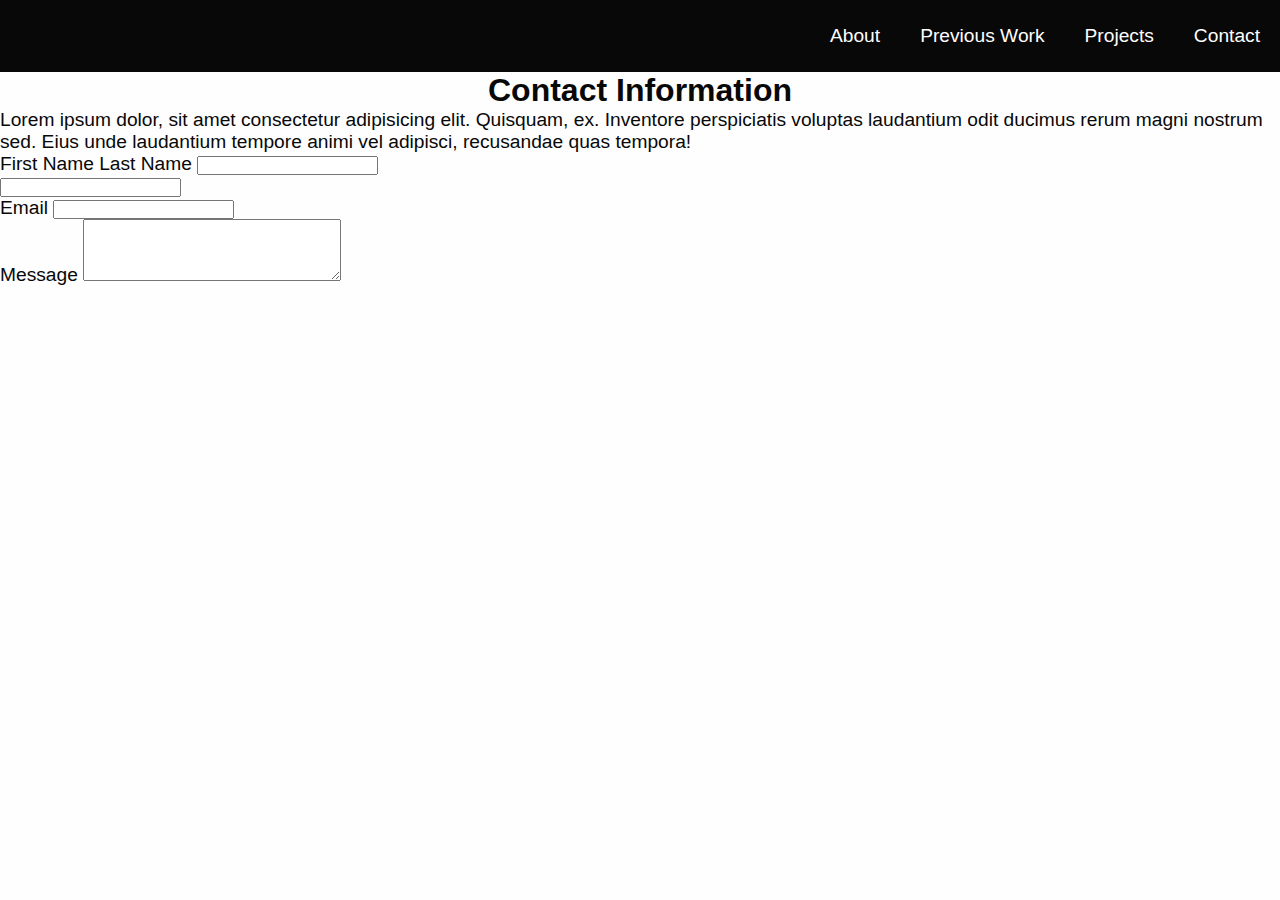
==== contact.html @ a1377719 "content html (not styled)" ====
<!DOCTYPE html>
<html lang="en">
  <head>
    <meta charset="UTF-8" />
    <meta http-equiv="X-UA-Compatible" content="IE=edge" />
    <meta name="viewport" content="width=device-width, initial-scale=1.0" />
    <title>Contact Form</title>
    <link
      rel="icon"
      href="image/x-icon"
      sizes="48x48"
      href="/images/favicon.ico"
    />
    <link rel="stylesheet" href="styles.css" />
    <script defer src="script.js"></script>
  </head>
  <body>
    <header id="head"></header>
    <main>
      <h1>Contact Information</h1>
      <p class="my-info">
        Lorem ipsum dolor, sit amet consectetur adipisicing elit. Quisquam, ex.
        Inventore perspiciatis voluptas laudantium odit ducimus rerum magni
        nostrum sed. Eius unde laudantium tempore animi vel adipisci, recusandae
        quas tempora!
      </p>
      <form action="#">
        <div class="contact-section">
          <label for="first">First Name</label>
          <label for="last">Last Name</label>
          <input type="text" name="first" id="first" />
          <input type="text" name="last" id="last" />
        </div>
        <div class="contact-section">
          <label for="email">Email</label>
          <input type="email" name="email" id="email" />
        </div>
        <div class="contact-section">
          <label for="message">Message</label>
          <textarea name="message" id="" cols="30" rows="4"></textarea>
        </div>
      </form>
    </main>
    <footer class="foot"></footer>
  </body>
</html>
---- styles.css ----
* {
  box-sizing: border-box;
  padding: 0;
  margin: 0;
}

:root {
  --black: #080808;
  --white: #fefefe;
  --gray: #565656;
  --light-light-gray: rgba(120, 118, 118, 0.1);
  --light-gray: rgba(120, 118, 118, 0.5);

  --teal: #006060;
  --violetred: #a2106d;
  --orange: #ffa500;

  --red: #d0342c;
}

html {
  background-color: var(--white);
}

body {
  font-family: "Open Sans", "Helvetica Neue", sans-serif;
  font-size: 1.2em;
  color: var(--black);
  height: 100%;
}

h1 {
  text-align: center;
  font-size: 2rem;
}

form {
  width: 400px;
}

/* for nav bar */
.menu {
  margin: 0px;
  padding: 25px 0;
  width: 100%;
  background-color: var(--black);
}

.menu-list {
  margin: 0px;
  text-align: right;
  width: 100%;
}

.menu-li {
  margin: 0px;
  padding: 0px;
  display: inline-block;
  text-align: center;
}

.menu-tab {
  color: var(--white);
  text-decoration: none;
  width: 100%;
  padding: 25px 20px;
}

.menu-tab:hover {
  background-color: var(--violetred);
}

@media (max-width: 450px) {
  .menu {
    padding: 0;
  }

  .menu-list {
    display: flex;
    text-align: justify-all;
    padding: 0px;
  }

  .menu-li {
    width: 25%;
    text-align: center;
  }

  .menu-tab {
    display: inline-block;
    width: 100%;
    padding: 25px 0;
  }
}

/* for about page */
.abt-photo {
  display: block;
  margin: 0 auto;
  border-radius: 50%;
}

.bio {
  margin: 20px auto;
  width: 300px;
}

.bio::first-line {
  font-weight: bold;
}
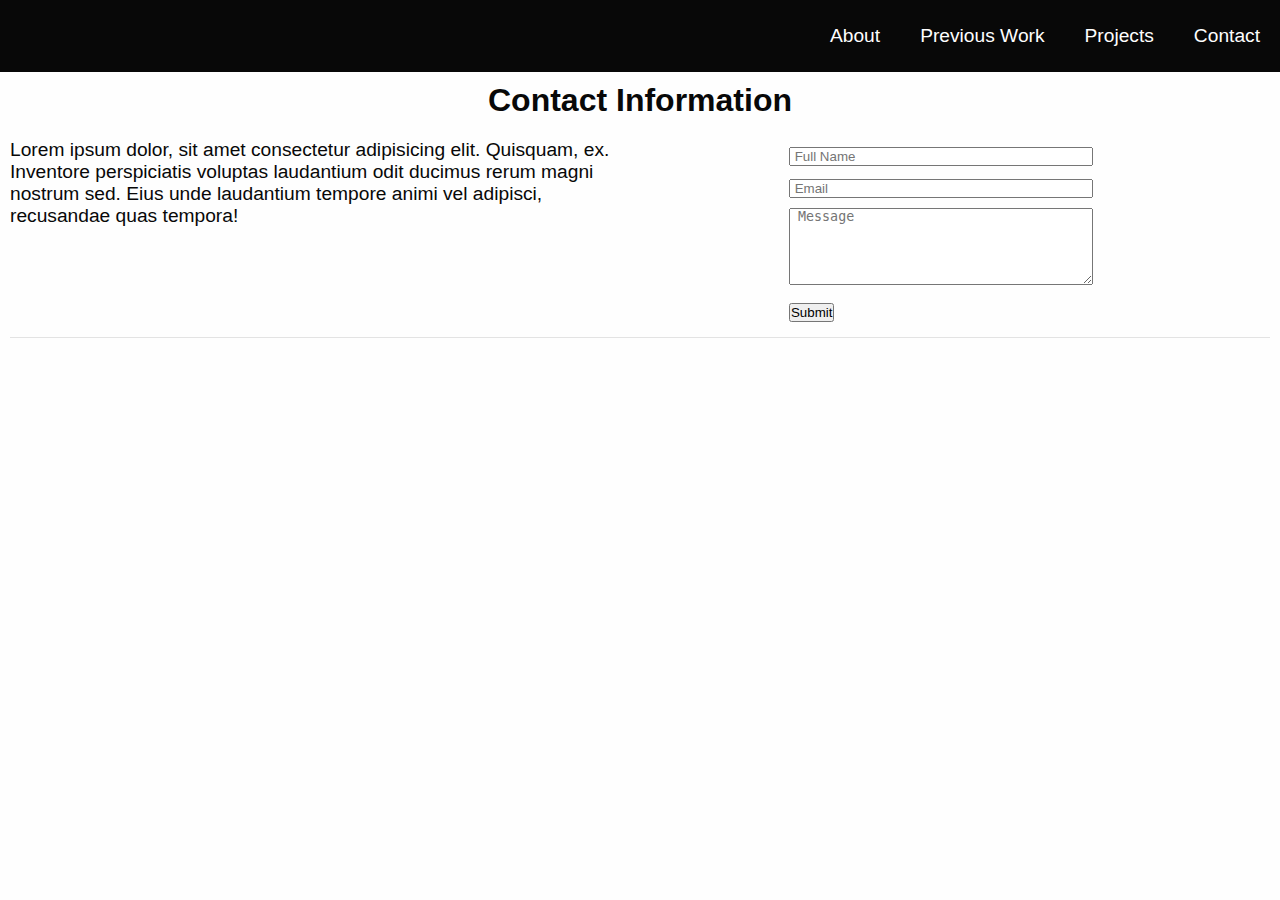
==== commit 19b6c65b: "contact basic formatting" ====
--- a/contact.html
+++ b/contact.html
@@ -18,28 +18,54 @@
     <header id="head"></header>
     <main>
       <h1>Contact Information</h1>
-      <p class="my-info">
-        Lorem ipsum dolor, sit amet consectetur adipisicing elit. Quisquam, ex.
-        Inventore perspiciatis voluptas laudantium odit ducimus rerum magni
-        nostrum sed. Eius unde laudantium tempore animi vel adipisci, recusandae
-        quas tempora!
-      </p>
-      <form action="#">
-        <div class="contact-section">
-          <label for="first">First Name</label>
-          <label for="last">Last Name</label>
-          <input type="text" name="first" id="first" />
-          <input type="text" name="last" id="last" />
+      <div class="flex-box">
+        <div class="contact-half">
+          <p class="my-info">
+            Lorem ipsum dolor, sit amet consectetur adipisicing elit. Quisquam,
+            ex. Inventore perspiciatis voluptas laudantium odit ducimus rerum
+            magni nostrum sed. Eius unde laudantium tempore animi vel adipisci,
+            recusandae quas tempora!
+          </p>
         </div>
-        <div class="contact-section">
-          <label for="email">Email</label>
-          <input type="email" name="email" id="email" />
+        <div class="contact-half">
+          <form action="#">
+            <div class="contact-section">
+              <label for="name" class="hidden">Full Name</label>
+              <input
+                class="contact-input"
+                type="text"
+                name="name"
+                id="name"
+                placeholder=" Full Name"
+              />
+            </div>
+            <div class="contact-section">
+              <label for="email" class="hidden">Email</label>
+              <input
+                class="contact-input"
+                type="email"
+                name="email"
+                id="email"
+                placeholder=" Email"
+              />
+            </div>
+            <div class="contact-section">
+              <label for="message" class="hidden">Message</label>
+              <textarea
+                class="contact-input"
+                name="message"
+                id="message"
+                cols="40"
+                rows="5"
+                placeholder=" Message"
+              ></textarea>
+            </div>
+            <div class="contact-section">
+              <button class="btn primary" type="submit">Submit</button>
+            </div>
+          </form>
         </div>
-        <div class="contact-section">
-          <label for="message">Message</label>
-          <textarea name="message" id="" cols="30" rows="4"></textarea>
-        </div>
-      </form>
+      </div>
     </main>
     <footer class="foot"></footer>
   </body>
--- a/styles.css
+++ b/styles.css
@@ -8,7 +8,7 @@
   --black: #080808;
   --white: #fefefe;
   --gray: #565656;
-  --light-light-gray: rgba(120, 118, 118, 0.1);
+  --light-light-gray: rgba(120, 118, 118, 0.2);
   --light-gray: rgba(120, 118, 118, 0.5);
 
   --teal: #006060;
@@ -22,6 +22,11 @@
   background-color: var(--white);
 }
 
+header {
+  /* should stick to top */
+  /* or scrolling thing? */
+}
+
 body {
   font-family: "Open Sans", "Helvetica Neue", sans-serif;
   font-size: 1.2em;
@@ -32,10 +37,19 @@
 h1 {
   text-align: center;
   font-size: 2rem;
+  margin: 10px auto;
 }
 
 form {
-  width: 400px;
+  display: inline-block;
+  margin: 0 25%;
+  max-width: 100%;
+}
+
+footer {
+  /* should stick to bottom */
+  border-top: solid 1px var(--light-light-gray);
+  margin: 0 10px;
 }
 
 /* for nav bar */
@@ -93,7 +107,7 @@
   }
 }
 
-/* for about page */
+/* for about (index) page */
 .abt-photo {
   display: block;
   margin: 0 auto;
@@ -108,3 +122,33 @@
 .bio::first-line {
   font-weight: bold;
 }
+
+/* for contact page */
+.flex-box {
+  display: flex;
+  flex-wrap: wrap;
+}
+
+.contact-half {
+  width: 49%;
+  padding: 10px;
+}
+
+.contact-section {
+  padding: 5px 0;
+}
+
+.contact-input {
+  width: 100%;
+}
+
+.hidden {
+  display: none;
+  justify-content: space-between;
+}
+
+@media (max-width: 775px) {
+  .contact-half {
+    width: 90%;
+  }
+}
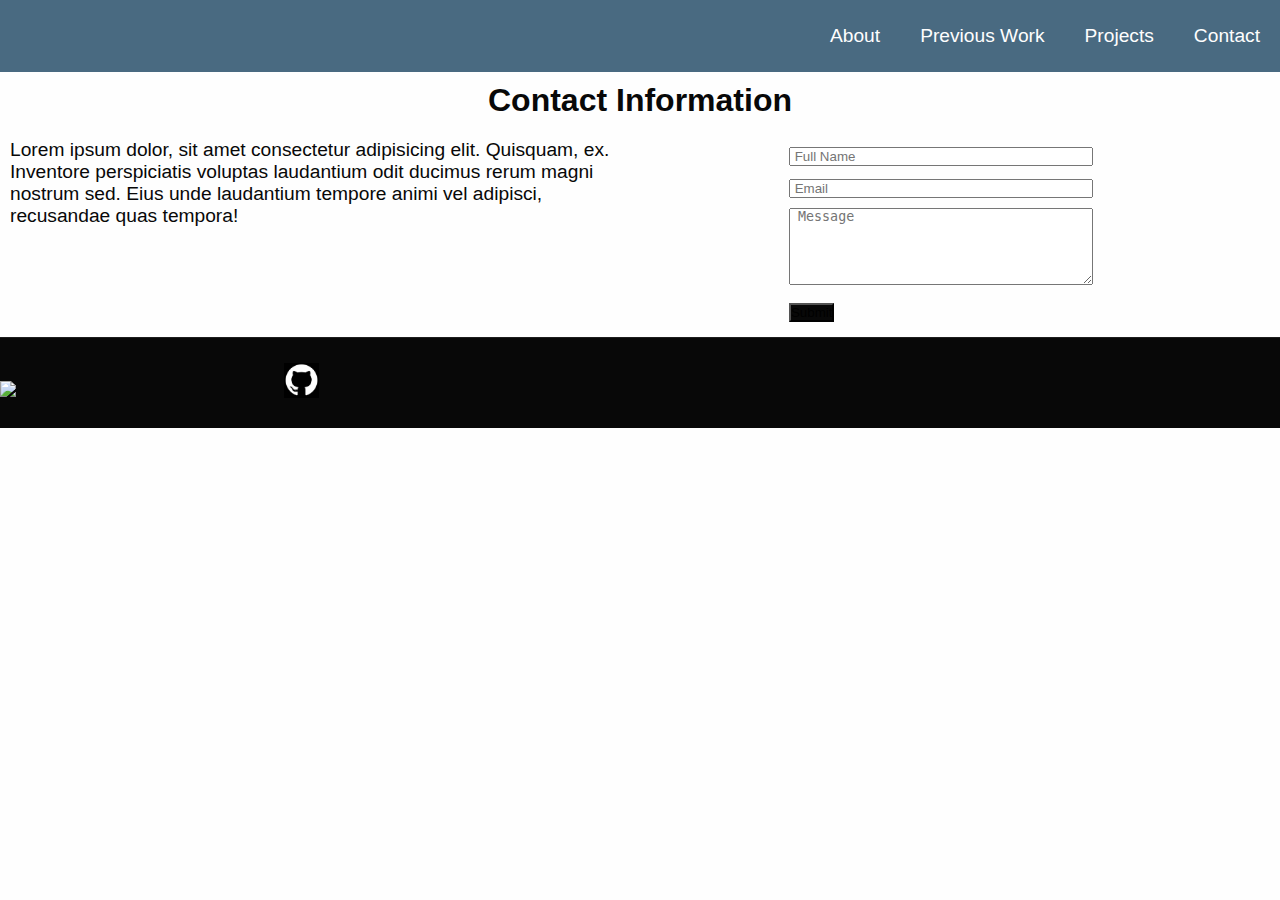
==== commit dd68c99d: "work on footer, experiment with colors" ====
--- a/contact.html
+++ b/contact.html
@@ -67,6 +67,6 @@
         </div>
       </div>
     </main>
-    <footer class="foot"></footer>
+    <footer id="foot"></footer>
   </body>
 </html>
--- a/styles.css
+++ b/styles.css
@@ -15,7 +15,10 @@
   --violetred: #a2106d;
   --orange: #ffa500;
 
-  --red: #d0342c;
+  --vermillion: #f24236;
+  --sunglow: #ffc857;
+  --bluegrey: #496a81;
+  --moonstone: #66999b;
 }
 
 html {
@@ -48,8 +51,13 @@
 
 footer {
   /* should stick to bottom */
+  /* should match height of header? */
+  padding: 25px 0;
   border-top: solid 1px var(--light-light-gray);
-  margin: 0 10px;
+}
+
+.primary {
+  background-color: var(--black);
 }
 
 /* for nav bar */
@@ -57,7 +65,7 @@
   margin: 0px;
   padding: 25px 0;
   width: 100%;
-  background-color: var(--black);
+  background-color: var(--bluegrey);
 }
 
 .menu-list {
@@ -81,7 +89,7 @@
 }
 
 .menu-tab:hover {
-  background-color: var(--violetred);
+  background-color: var(--sunglow);
 }
 
 @media (max-width: 450px) {
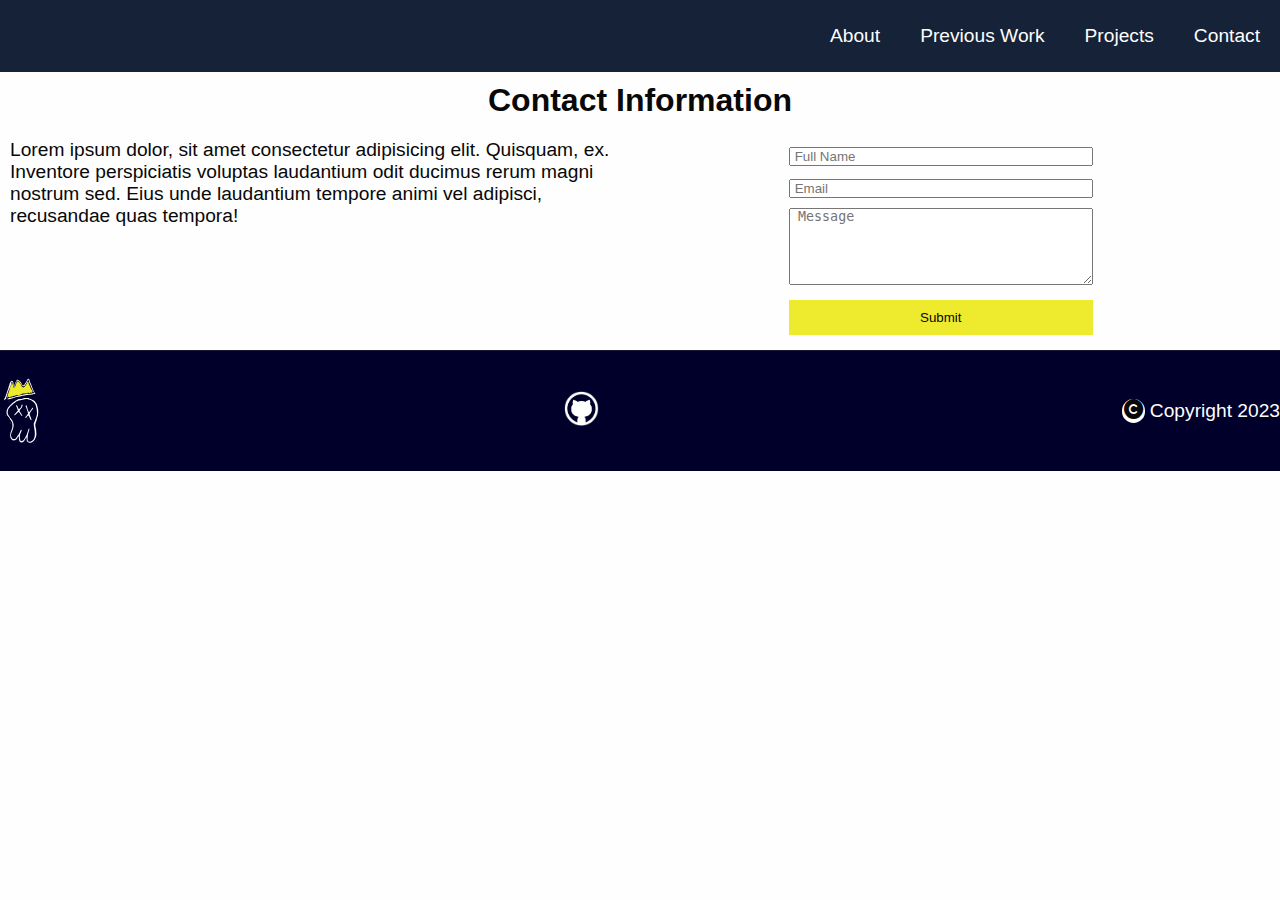
==== commit 13a5827f: "add fa to all pages, cr icon in footer" ====
--- a/contact.html
+++ b/contact.html
@@ -10,6 +10,10 @@
       href="image/x-icon"
       sizes="48x48"
       href="/images/favicon.ico"
+    />
+    <link
+      rel="stylesheet"
+      href="https://cdnjs.cloudflare.com/ajax/libs/font-awesome/6.2.1/css/all.min.css"
     />
     <link rel="stylesheet" href="styles.css" />
     <script defer src="script.js"></script>
--- a/styles.css
+++ b/styles.css
@@ -15,10 +15,10 @@
   --violetred: #a2106d;
   --orange: #ffa500;
 
-  --vermillion: #f24236;
-  --sunglow: #ffc857;
-  --bluegrey: #496a81;
-  --moonstone: #66999b;
+  --black-blue: #00002a;
+  --dark-blue: #152238;
+  --steel-blue: #2d82b7;
+  --yellow: #eeeb2e;
 }
 
 html {
@@ -52,12 +52,40 @@
 footer {
   /* should stick to bottom */
   /* should match height of header? */
+  background-color: var(--black-blue);
   padding: 25px 0;
   border-top: solid 1px var(--light-light-gray);
+  display: flex;
+  justify-content: space-between;
+  align-items: center;
+  color: var(--white);
 }
 
 .primary {
-  background-color: var(--black);
+  background-color: var(--yellow);
+  color: var(--black);
+}
+
+.primary:hover {
+  color: var(--white);
+  background-color: var(--steel-blue);
+}
+
+.secondary {
+  background-color: var(--steel-blue);
+  color: var(--white);
+}
+
+.secondary:hover {
+  color: var(--white);
+}
+
+.copyright {
+  color: var(--black);
+  background-color: var(--white);
+  border-radius: 50%;
+  border: 2px solid var(--white);
+  margin: 0 5px 0 0;
 }
 
 /* for nav bar */
@@ -65,7 +93,7 @@
   margin: 0px;
   padding: 25px 0;
   width: 100%;
-  background-color: var(--bluegrey);
+  background-color: var(--dark-blue);
 }
 
 .menu-list {
@@ -89,7 +117,7 @@
 }
 
 .menu-tab:hover {
-  background-color: var(--sunglow);
+  background-color: var(--steel-blue);
 }
 
 @media (max-width: 450px) {
@@ -131,6 +159,129 @@
   font-weight: bold;
 }
 
+/* for projects page */
+.page-top {
+  background-color: var(--steel-blue);
+  height: 91vh;
+  display: flex;
+  align-items: center;
+  flex-direction: column;
+}
+
+.carousel-out {
+  font-size: 50px;
+  color: var(--white);
+}
+
+.carousel-out:hover {
+  color: var(--black-blue);
+}
+
+.carousel {
+  display: flex;
+  max-width: 650px;
+  width: 100%;
+  height: 400px;
+  background: #fff;
+  align-items: center;
+  justify-content: center;
+  border-radius: 12px;
+  box-shadow: 0 5px 10px rgba(0, 0, 0, 0.1);
+  margin: auto;
+}
+
+.arrow {
+  top: 50%;
+  transform: translateY(-50%);
+  height: 36px;
+  width: 36px;
+  background-color: #343f4f;
+  border-radius: 50%;
+  text-align: center;
+  line-height: 36px;
+  color: #fff;
+  font-size: 15px;
+  transition: all 0.3s linear;
+  z-index: 100;
+  cursor: pointer;
+}
+
+.arrow:active {
+  transform: scale(0.94) translateY(-50%);
+}
+
+.cards {
+  height: 320px;
+  width: 100%;
+  max-width: 500px;
+  overflow: hidden;
+}
+
+.showing {
+  display: flex;
+  height: 100%;
+  width: 100%;
+  transition: all 0.4s ease;
+}
+
+.card {
+  display: flex;
+  min-width: 500px;
+  max-width: 500px;
+  border: 1px solid var(--black);
+  object-fit: cover;
+}
+
+.card-img {
+  width: 33%;
+  height: 300px;
+  padding: 10px;
+  align-self: center;
+}
+
+.text {
+  padding: 10px 10px 20px 10px;
+  display: flex;
+  flex-direction: column;
+  justify-content: space-between;
+}
+
+.card-top {
+  display: flex;
+  justify-content: space-between;
+  align-items: center;
+  padding: 10px 0;
+}
+
+.card-title {
+  font-size: 25px;
+}
+
+.git-logo {
+  font-size: 35px;
+  color: var(--steel-blue);
+}
+
+.git-logo:hover {
+  color: var(--dark-blue);
+}
+
+.projects {
+  margin-top: 50px;
+}
+
+.project {
+  margin: 30px 0;
+}
+
+.fitbot {
+  display: flex;
+}
+
+.proj-info {
+  margin: 10px;
+}
+
 /* for contact page */
 .flex-box {
   display: flex;
@@ -155,6 +306,15 @@
   justify-content: space-between;
 }
 
+.btn {
+  display: inline-block;
+  border: 0;
+  width: 100%;
+  padding: 10px 0;
+  text-decoration: 0;
+  text-align: center;
+}
+
 @media (max-width: 775px) {
   .contact-half {
     width: 90%;
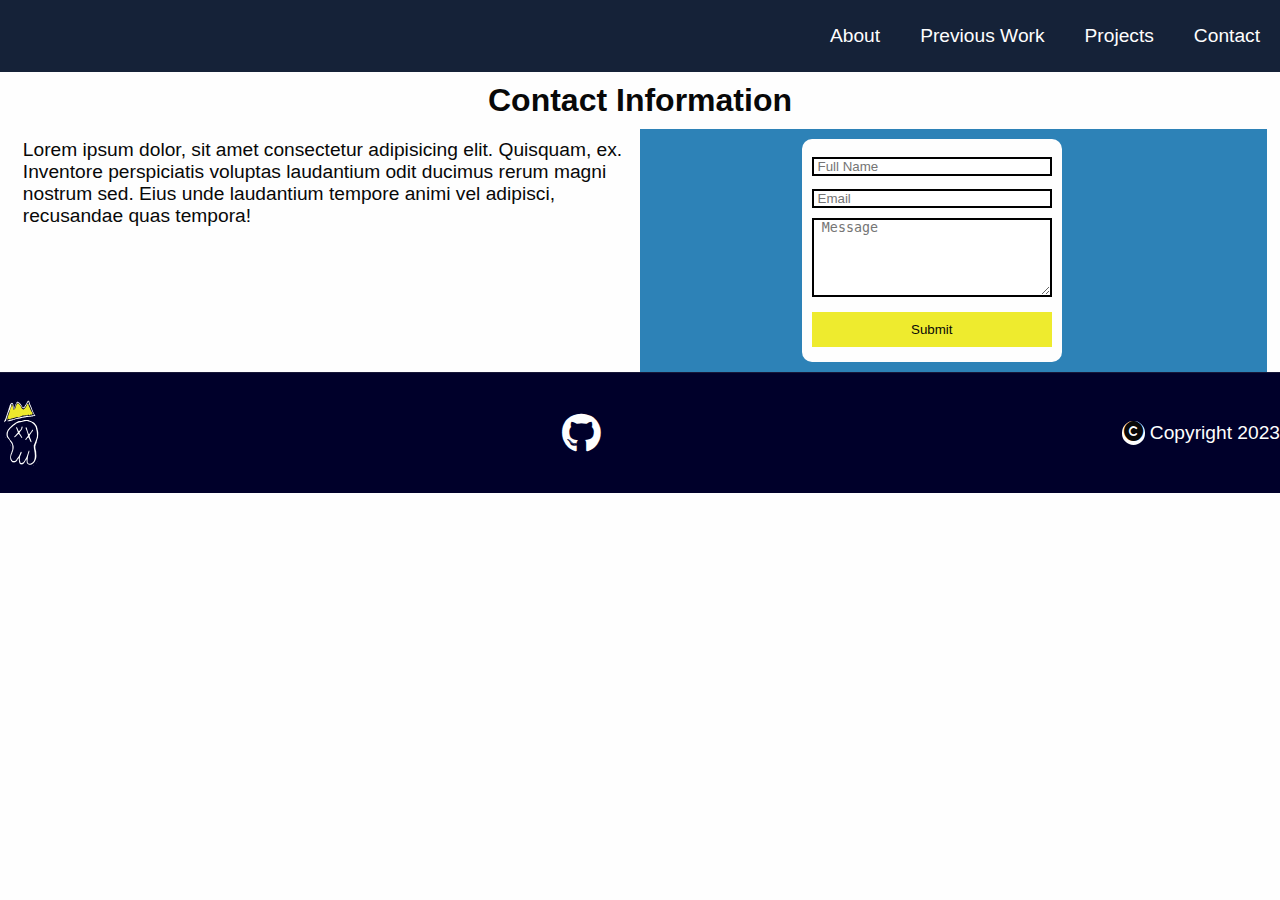
==== commit 890cd983: "contact styling" ====
--- a/contact.html
+++ b/contact.html
@@ -31,8 +31,8 @@
             recusandae quas tempora!
           </p>
         </div>
-        <div class="contact-half">
-          <form action="#">
+        <div class="contact-half form-half">
+          <form action="#" class="contact-form">
             <div class="contact-section">
               <label for="name" class="hidden">Full Name</label>
               <input
--- a/styles.css
+++ b/styles.css
@@ -86,6 +86,15 @@
   border-radius: 50%;
   border: 2px solid var(--white);
   margin: 0 5px 0 0;
+}
+
+.footer-git {
+  font-size: 40px;
+  color: var(--white);
+}
+
+.footer-git:hover {
+  color: var(--gray);
 }
 
 /* for nav bar */
@@ -286,6 +295,7 @@
 .flex-box {
   display: flex;
   flex-wrap: wrap;
+  justify-content: center;
 }
 
 .contact-half {
@@ -293,12 +303,24 @@
   padding: 10px;
 }
 
+.form-half {
+  background-color: var(--steel-blue);
+}
+
+.contact-form {
+  background-color: var(--white);
+  border-radius: 10px;
+  padding: 10px;
+  width: 260px;
+}
+
 .contact-section {
   padding: 5px 0;
 }
 
 .contact-input {
   width: 100%;
+  border: 2px solid;
 }
 
 .hidden {
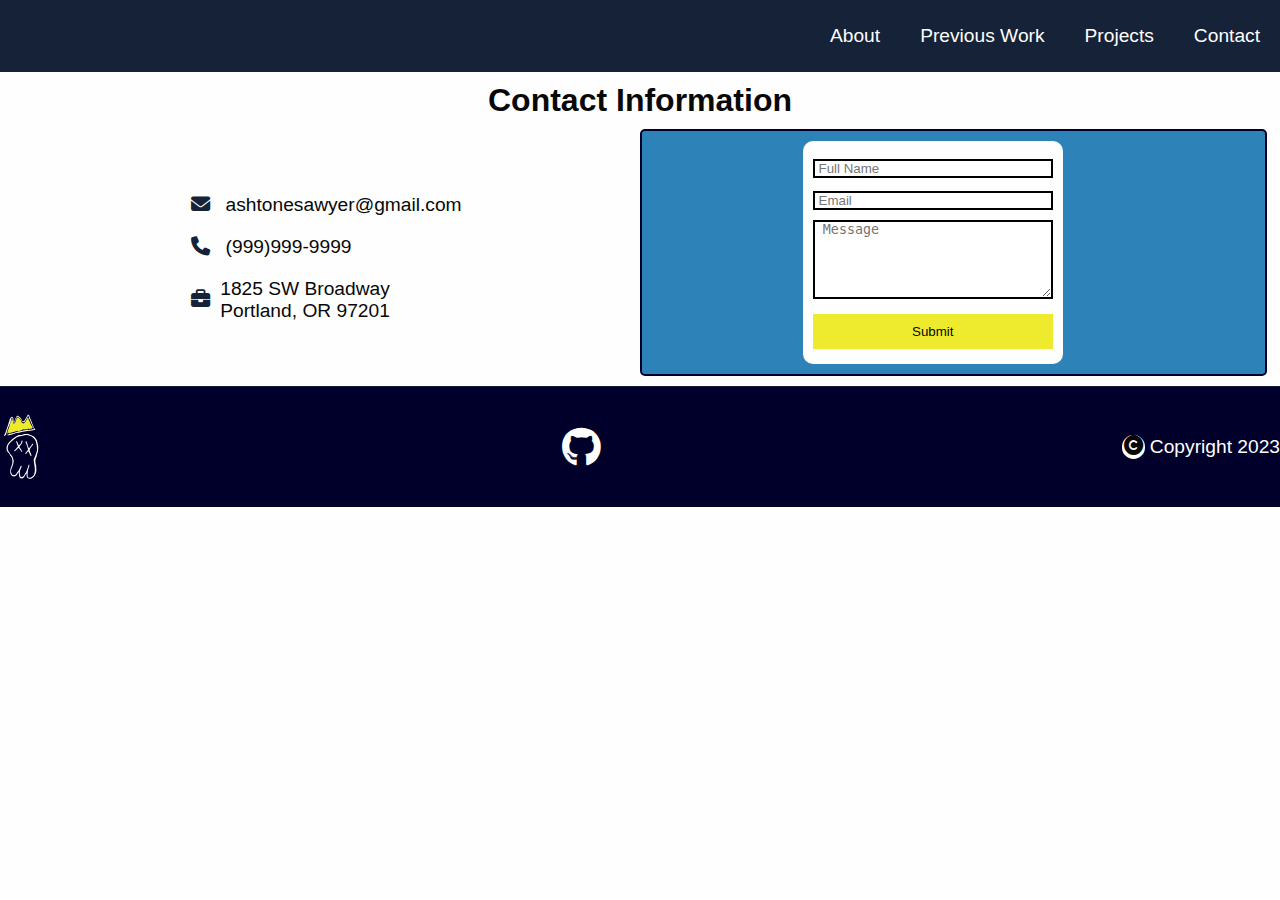
==== commit 430e8a98: "fixed carousel, gen styling" ====
--- a/contact.html
+++ b/contact.html
@@ -13,7 +13,7 @@
     />
     <link
       rel="stylesheet"
-      href="https://cdnjs.cloudflare.com/ajax/libs/font-awesome/6.2.1/css/all.min.css"
+      href="https://cdnjs.cloudflare.com/ajax/libs/font-awesome/6.4.0/css/all.min.css"
     />
     <link rel="stylesheet" href="styles.css" />
     <script defer src="script.js"></script>
@@ -23,13 +23,24 @@
     <main>
       <h1>Contact Information</h1>
       <div class="flex-box">
-        <div class="contact-half">
-          <p class="my-info">
-            Lorem ipsum dolor, sit amet consectetur adipisicing elit. Quisquam,
-            ex. Inventore perspiciatis voluptas laudantium odit ducimus rerum
-            magni nostrum sed. Eius unde laudantium tempore animi vel adipisci,
-            recusandae quas tempora!
-          </p>
+        <div class="contact-half my-info">
+          <div class="center">
+            <div class="info-section">
+              <i class="fa-solid fa-envelope info-icon"></i>
+              <span class="info-content">ashtonesawyer@gmail.com</span>
+            </div>
+            <div class="info-section">
+              <i class="fa-solid fa-phone info-icon"></i>
+              <span class="info-content">(999)999-9999</span>
+            </div>
+            <div class="info-section work">
+              <i class="fa-solid fa-briefcase info-icon"></i>
+              <span class="info-content address">
+                <span>1825 SW Broadway</span>
+                <span>Portland, OR 97201</span>
+              </span>
+            </div>
+          </div>
         </div>
         <div class="contact-half form-half">
           <form action="#" class="contact-form">
--- a/styles.css
+++ b/styles.css
@@ -51,7 +51,6 @@
 
 footer {
   /* should stick to bottom */
-  /* should match height of header? */
   background-color: var(--black-blue);
   padding: 25px 0;
   border-top: solid 1px var(--light-light-gray);
@@ -171,7 +170,7 @@
 /* for projects page */
 .page-top {
   background-color: var(--steel-blue);
-  height: 91vh;
+  height: 93vh;
   display: flex;
   align-items: center;
   flex-direction: column;
@@ -194,6 +193,7 @@
   background: #fff;
   align-items: center;
   justify-content: center;
+  position: relative;
   border-radius: 12px;
   box-shadow: 0 5px 10px rgba(0, 0, 0, 0.1);
   margin: auto;
@@ -303,8 +303,43 @@
   padding: 10px;
 }
 
+.my-info {
+  display: flex;
+  flex-direction: column;
+  justify-content: center;
+}
+
+.center {
+  margin: auto;
+}
+
+.info-section {
+  margin: 20px;
+}
+
+.info-icon {
+  color: var(--dark-blue);
+}
+
+.info-content {
+  padding: 0 0 0 10px;
+}
+
+.work {
+  display: flex;
+  align-items: center;
+}
+
+.address {
+  display: flex;
+  flex-direction: column;
+}
+
 .form-half {
   background-color: var(--steel-blue);
+  margin-bottom: 10px;
+  border: 2px solid var(--black-blue);
+  border-radius: 5px;
 }
 
 .contact-form {
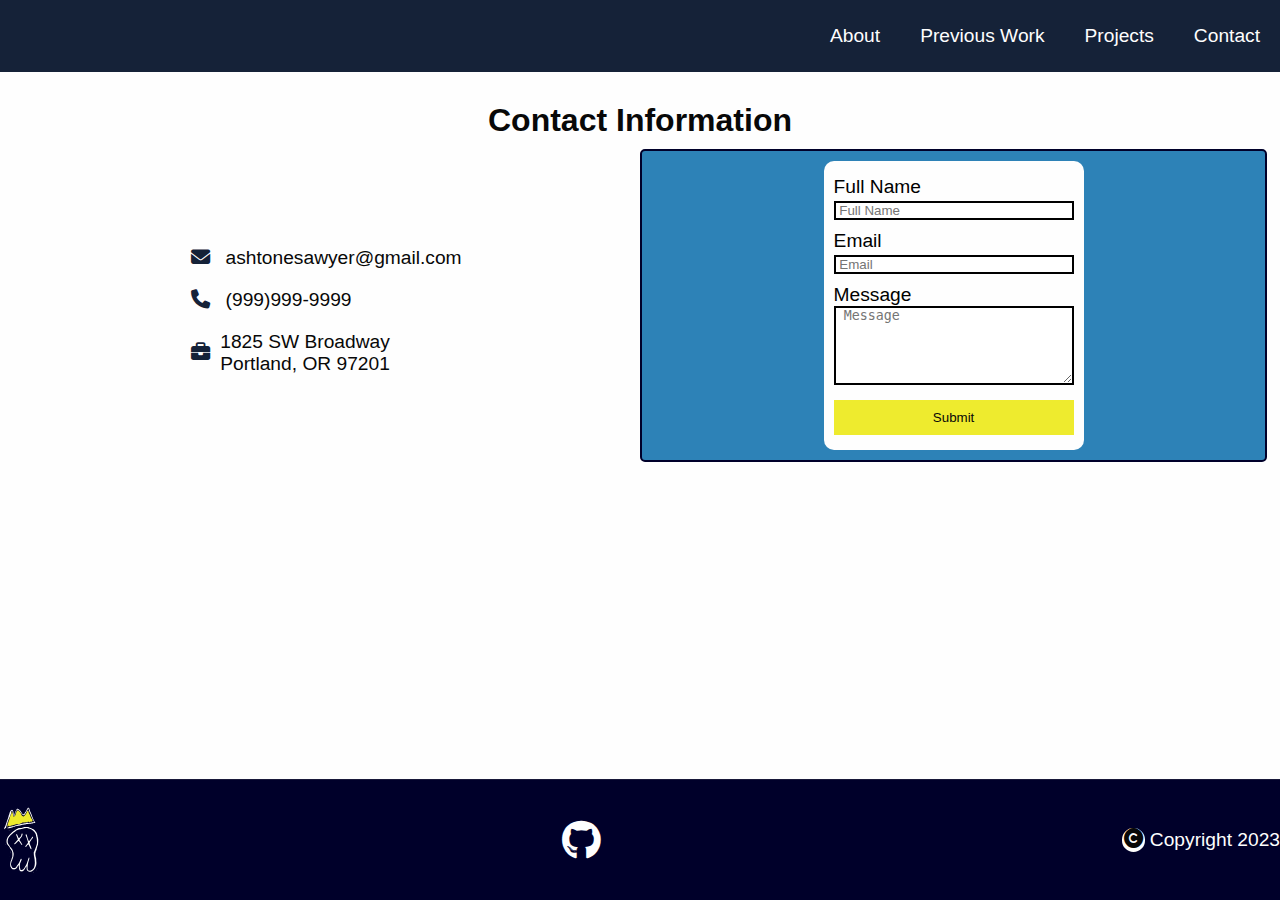
==== commit 8c232d56: "html validation" ====
--- a/contact.html
+++ b/contact.html
@@ -7,7 +7,7 @@
     <title>Contact Form</title>
     <link
       rel="icon"
-      href="image/x-icon"
+      type="image/x-icon"
       sizes="48x48"
       href="/images/favicon.ico"
     />
--- a/styles.css
+++ b/styles.css
@@ -10,6 +10,7 @@
   --gray: #565656;
   --light-light-gray: rgba(120, 118, 118, 0.2);
   --light-gray: rgba(120, 118, 118, 0.5);
+  --dark-white: #e3dac9;
 
   --teal: #006060;
   --violetred: #a2106d;
@@ -17,17 +18,13 @@
 
   --black-blue: #00002a;
   --dark-blue: #152238;
+  --dark-steel: #2774a0;
   --steel-blue: #2d82b7;
   --yellow: #eeeb2e;
 }
 
 html {
   background-color: var(--white);
-}
-
-header {
-  /* should stick to top */
-  /* or scrolling thing? */
 }
 
 body {
@@ -40,7 +37,7 @@
 h1 {
   text-align: center;
   font-size: 2rem;
-  margin: 10px auto;
+  margin: 30px auto 10px auto;
 }
 
 form {
@@ -49,15 +46,33 @@
   max-width: 100%;
 }
 
+table {
+  border: 2px solid var(--black);
+}
+
+.sticky {
+  position: fixed;
+  bottom: 0;
+}
+
 footer {
-  /* should stick to bottom */
   background-color: var(--black-blue);
   padding: 25px 0;
+  width: 100%;
   border-top: solid 1px var(--light-light-gray);
   display: flex;
   justify-content: space-between;
   align-items: center;
   color: var(--white);
+}
+
+.btn {
+  display: inline-block;
+  border: 0;
+  width: 100%;
+  padding: 10px 0;
+  text-decoration: 0;
+  text-align: center;
 }
 
 .primary {
@@ -71,12 +86,14 @@
 }
 
 .secondary {
-  background-color: var(--steel-blue);
+  background-color: var(--dark-steel);
+  border: 2px solid var(--dark-steel);
   color: var(--white);
 }
 
 .secondary:hover {
-  color: var(--white);
+  color: var(--black);
+  background-color: var(--white);
 }
 
 .copyright {
@@ -90,10 +107,17 @@
 .footer-git {
   font-size: 40px;
   color: var(--white);
+  justify-self: center;
 }
 
 .footer-git:hover {
   color: var(--gray);
+}
+
+.sr-only {
+  display: hidden;
+  color: var(--white);
+  background-color: var(--black);
 }
 
 /* for nav bar */
@@ -128,7 +152,7 @@
   background-color: var(--steel-blue);
 }
 
-@media (max-width: 450px) {
+@media (max-width: 470px) {
   .menu {
     padding: 0;
   }
@@ -160,15 +184,67 @@
 
 .bio {
   margin: 20px auto;
-  width: 300px;
+  width: 70%;
+  max-width: 900px;
 }
 
 .bio::first-line {
   font-weight: bold;
 }
 
+/* for previous work page */
+.prev-section {
+  margin: 20px auto;
+  width: 70%;
+}
+
+.work-type {
+  margin: 20px 0;
+}
+
+.type-sub {
+  margin: 10px;
+}
+
+.sub-desc {
+  margin: 10px 20px;
+}
+
+.class-list {
+  margin: 5px 20px;
+}
+
+.list-desc {
+  margin-left: 10px;
+}
+
+.class {
+  margin: 5px 30px;
+}
+
+.class-name {
+  font-weight: normal;
+  font-size: 17px;
+}
+
+.proj-link {
+  color: var(--black);
+  text-decoration: none;
+  border-bottom: 1px dotted var(--black);
+}
+
+.proj-link:hover {
+  color: var(--steel-blue);
+  border-bottom-color: var(--steel-blue);
+}
+
+.proj-link:focus {
+  color: var(--steel-blue);
+}
+
 /* for projects page */
 .page-top {
+  background-image: url(./images/dk-blue-wall-1.jpg);
   background-color: var(--steel-blue);
   height: 93vh;
   display: flex;
@@ -182,7 +258,7 @@
 }
 
 .carousel-out:hover {
-  color: var(--black-blue);
+  color: var(--dark-white);
 }
 
 .carousel {
@@ -190,12 +266,10 @@
   max-width: 650px;
   width: 100%;
   height: 400px;
-  background: #fff;
+  background: var(--white);
   align-items: center;
   justify-content: center;
-  position: relative;
   border-radius: 12px;
-  box-shadow: 0 5px 10px rgba(0, 0, 0, 0.1);
   margin: auto;
 }
 
@@ -204,11 +278,11 @@
   transform: translateY(-50%);
   height: 36px;
   width: 36px;
-  background-color: #343f4f;
+  background-color: var(--dark-blue);
   border-radius: 50%;
   text-align: center;
-  line-height: 36px;
-  color: #fff;
+  /* line-height: 36px; */
+  color: var(--white);
   font-size: 15px;
   transition: all 0.3s linear;
   z-index: 100;
@@ -234,15 +308,16 @@
 }
 
 .card {
+  background-color: var(--white);
   display: flex;
   min-width: 500px;
   max-width: 500px;
-  border: 1px solid var(--black);
+  border: 2.5px solid var(--black);
   object-fit: cover;
 }
 
 .card-img {
-  width: 33%;
+  width: 34%;
   height: 300px;
   padding: 10px;
   align-self: center;
@@ -268,27 +343,166 @@
 
 .git-logo {
   font-size: 35px;
+  color: var(--dark-blue);
+}
+
+.git-logo:hover {
   color: var(--steel-blue);
 }
 
-.git-logo:hover {
-  color: var(--dark-blue);
-}
-
 .projects {
-  margin-top: 50px;
+  margin: 50px auto 0 auto;
+  width: 80%;
+}
+
+.proj-title {
+  margin: 10px 0;
+}
+
+.git-link {
+  display: block;
+  margin: 15px auto;
 }
 
 .project {
   margin: 30px 0;
 }
 
-.fitbot {
-  display: flex;
+.gui-fig {
+  padding: 5px;
+  border: 1px solid;
+  width: 95%;
+  margin: 10px auto;
+  background-color: var(--dark-steel);
+}
+
+.gui-cap {
+  text-align: center;
+  padding: 5px;
+  font-style: italic;
+  font-size: 0.8em;
+  color: var(--white);
+}
+
+.gui-default {
+  display: block;
+  width: 70%;
+  margin: 10px auto;
+  border: 1px solid;
+}
+
+.gui-imgs {
+  display: flex;
+  flex-wrap: wrap;
+  justify-content: center;
+}
+
+.gui-img {
+  width: 40%;
+  min-width: 300px;
+  border: 1px solid;
+  margin: 0 5px;
 }
 
 .proj-info {
   margin: 10px;
+}
+
+.fitbot-widget {
+  margin: 15px 25%;
+  border: 2px solid var(--black);
+}
+
+.intent {
+  font-weight: bold;
+  font-size: 0.9em;
+}
+
+.intent-desc {
+  margin: 10px 0 25px 0;
+}
+
+.fitbot-quest {
+  margin: 10px auto;
+  max-width: 1050px;
+  min-height: 225px;
+}
+
+.quest-op {
+  width: 10%;
+}
+
+.quest-row {
+  margin: 10px 0;
+  border-top: 1px solid var(--light-gray);
+}
+
+.question {
+  font-weight: normal;
+}
+
+.questionnaire {
+  display: flex;
+  justify-content: space-around;
+  align-items: center;
+  border: 0;
+}
+
+.neutral {
+  appearance: none;
+  width: 1.5em;
+  height: 1.5em;
+  border: 2px solid var(--gray);
+  border-radius: 50%;
+}
+
+.neutral:checked {
+  background-color: var(--gray);
+}
+
+.dis {
+  appearance: none;
+  width: 2em;
+  height: 2em;
+  border: 2px solid var(--violetred);
+  border-radius: 50%;
+}
+
+.dis:checked {
+  background-color: var(--violetred);
+}
+
+.agree {
+  appearance: none;
+  width: 2em;
+  height: 2em;
+  border: 2px solid var(--steel-blue);
+  border-radius: 50%;
+}
+
+.agree:checked {
+  background-color: var(--steel-blue);
+}
+
+.str {
+  width: 2.5em;
+  height: 2.5em;
+}
+
+.elipses {
+  text-align: center;
+  font-size: 30px;
+  font-weight: bold;
+}
+
+label {
+  color: black;
+}
+
+@media (max-width: 830px) {
+  .gui-img {
+    margin: 10px;
+  }
 }
 
 /* for contact page */
@@ -343,6 +557,8 @@
 }
 
 .contact-form {
+  display: block;
+  margin: auto;
   background-color: var(--white);
   border-radius: 10px;
   padding: 10px;
@@ -358,20 +574,6 @@
   border: 2px solid;
 }
 
-.hidden {
-  display: none;
-  justify-content: space-between;
-}
-
-.btn {
-  display: inline-block;
-  border: 0;
-  width: 100%;
-  padding: 10px 0;
-  text-decoration: 0;
-  text-align: center;
-}
-
 @media (max-width: 775px) {
   .contact-half {
     width: 90%;
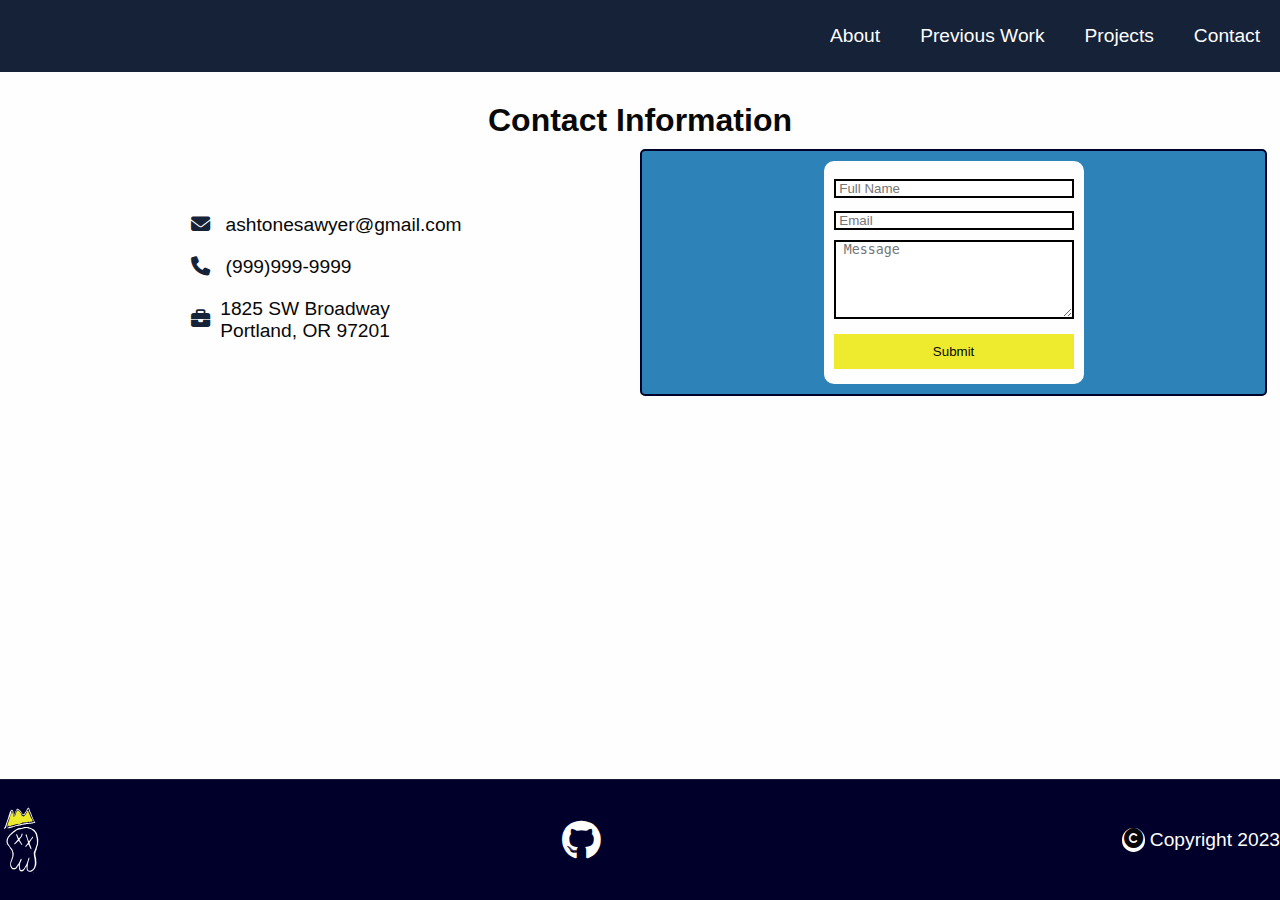
==== commit 4b72cf56: "fix form format" ====
--- a/contact.html
+++ b/contact.html
@@ -45,7 +45,7 @@
         <div class="contact-half form-half">
           <form action="#" class="contact-form">
             <div class="contact-section">
-              <label for="name" class="hidden">Full Name</label>
+              <label for="name" class="sr-only">Full Name</label>
               <input
                 class="contact-input"
                 type="text"
@@ -55,7 +55,7 @@
               />
             </div>
             <div class="contact-section">
-              <label for="email" class="hidden">Email</label>
+              <label for="email" class="sr-only">Email</label>
               <input
                 class="contact-input"
                 type="email"
@@ -65,7 +65,7 @@
               />
             </div>
             <div class="contact-section">
-              <label for="message" class="hidden">Message</label>
+              <label for="message" class="sr-only">Message</label>
               <textarea
                 class="contact-input"
                 name="message"
--- a/styles.css
+++ b/styles.css
@@ -115,7 +115,7 @@
 }
 
 .sr-only {
-  display: hidden;
+  display: none;
   color: var(--white);
   background-color: var(--black);
 }
